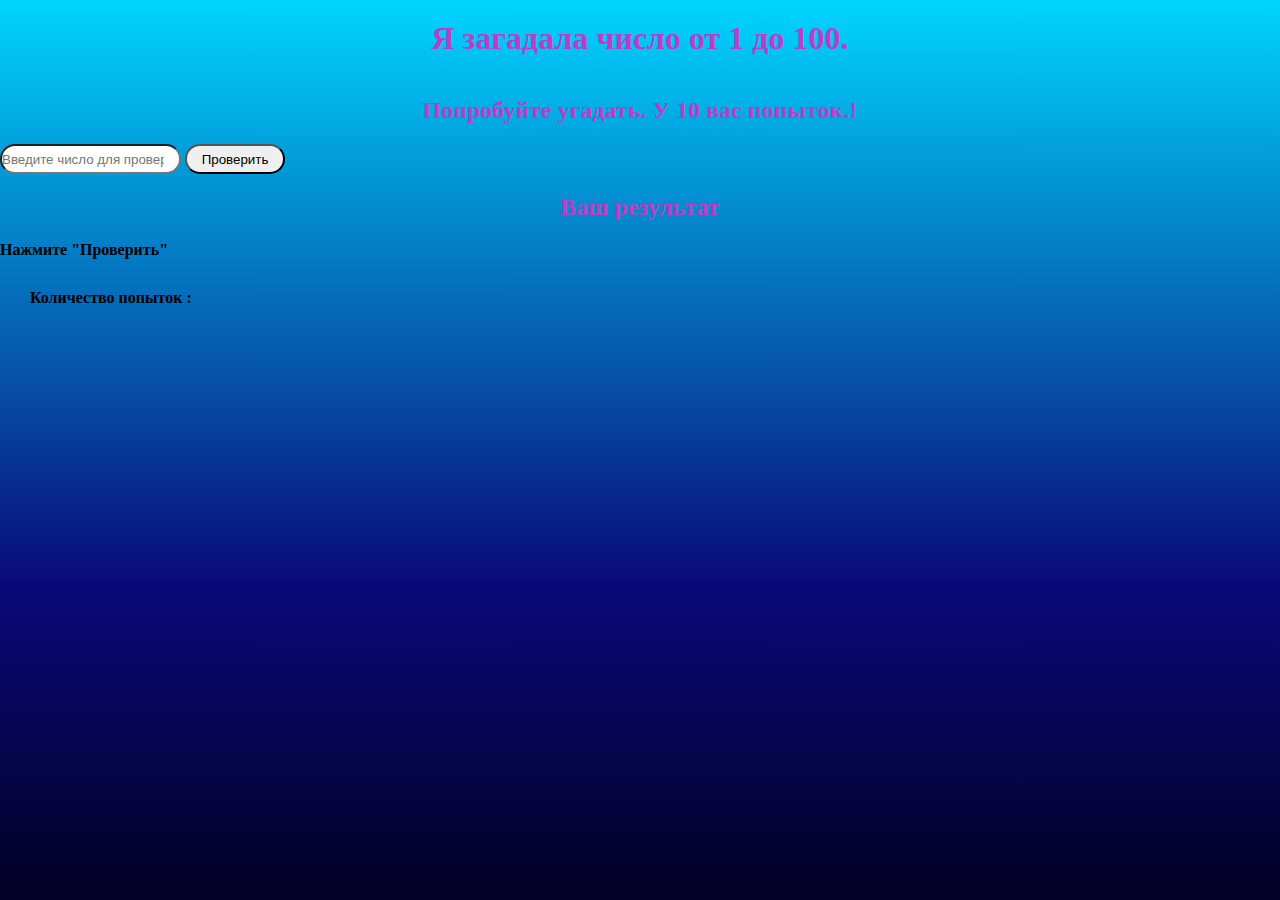
==== game01.html @ 720f46ee "Угадай число" ====
<!DOCTYPE html>
<html lang="en">

<head>
    <meta charset="UTF-8">
    <meta name="viewport" content="width=device-width, initial-scale=1.0">
    <title>Document</title>
    <link rel="stylesheet" href="game01.css">
</head>

<body>
    <div class="content">
        <h1>Я загадала число от 1 до 100. </h1>
        <h2>Попробуйте угадать. У <span id="totalDemand">0</span> вас попыток.!</h2>

        <input class="input" type="number" name="userNumber" id="userNumber" placeholder="Введите число для проверки">
        <button class="button" onclick="checkResult() ">Проверить</button>
        <h2>Ваш результат</h2>
        <div class="resultInfo">
            <div class="MainInfo" id="mainInfo">Нажмите "Проверить"</div>
            <div class="countInfo">
                <div class="countText">Количество попыток : </div>
                <div class="countValue" id="countValue"></div>
            </div>
        </div>
    </div>
    <script src="hw-5.js"></script>
    <script>
        Init();
    </script>
</body>

</html>
---- game01.css ----
* {
    padding: 0;
    margin: 0;
    box-sizing: border-box;
}

body {
    font-family: Montserrat;
    font-size: 16px;
    font-weight: 700;
}

h1 {
    color: rgb(191, 61, 196);
    padding: 20px;
    text-align: center;
}

h2 {
    color: rgb(191, 61, 196);
    padding: 20px;
    text-align: center;

}

input {
    border-radius: 20px;
    height: 30px;
}

button {
    border-radius: 20px;
    height: 30px;
    width: 100px;
}

.content {
    background: linear-gradient(0deg, rgba(2, 0, 36, 1) 0%, rgba(9, 9, 121, 1) 35%, rgba(0, 212, 255, 1) 100%);
    height: 100vh;
}


.noMoreDemand {
    background-color: rgb(255, 0, 13);
    color: rgb(17, 9, 9);
    font-size: 20px;
    padding: 40px;
}

.countInfo {
    display: flex;
    padding: 30px;
}

.badValue {
    background-color: rgb(0, 255, 136);
    color: rgb(65, 141, 84);
    font-size: 20px;
    padding: 40px;
}

.victory {
    background-color: rgb(255, 196, 0);
    color: rgb(141, 65, 65);
    font-size: 40px;
    padding: 40px;
}

.lessNumber {
    background-color: rgb(0, 255, 136);
    color: rgb(65, 141, 84);
    font-size: 20px;
    padding: 40px;
}
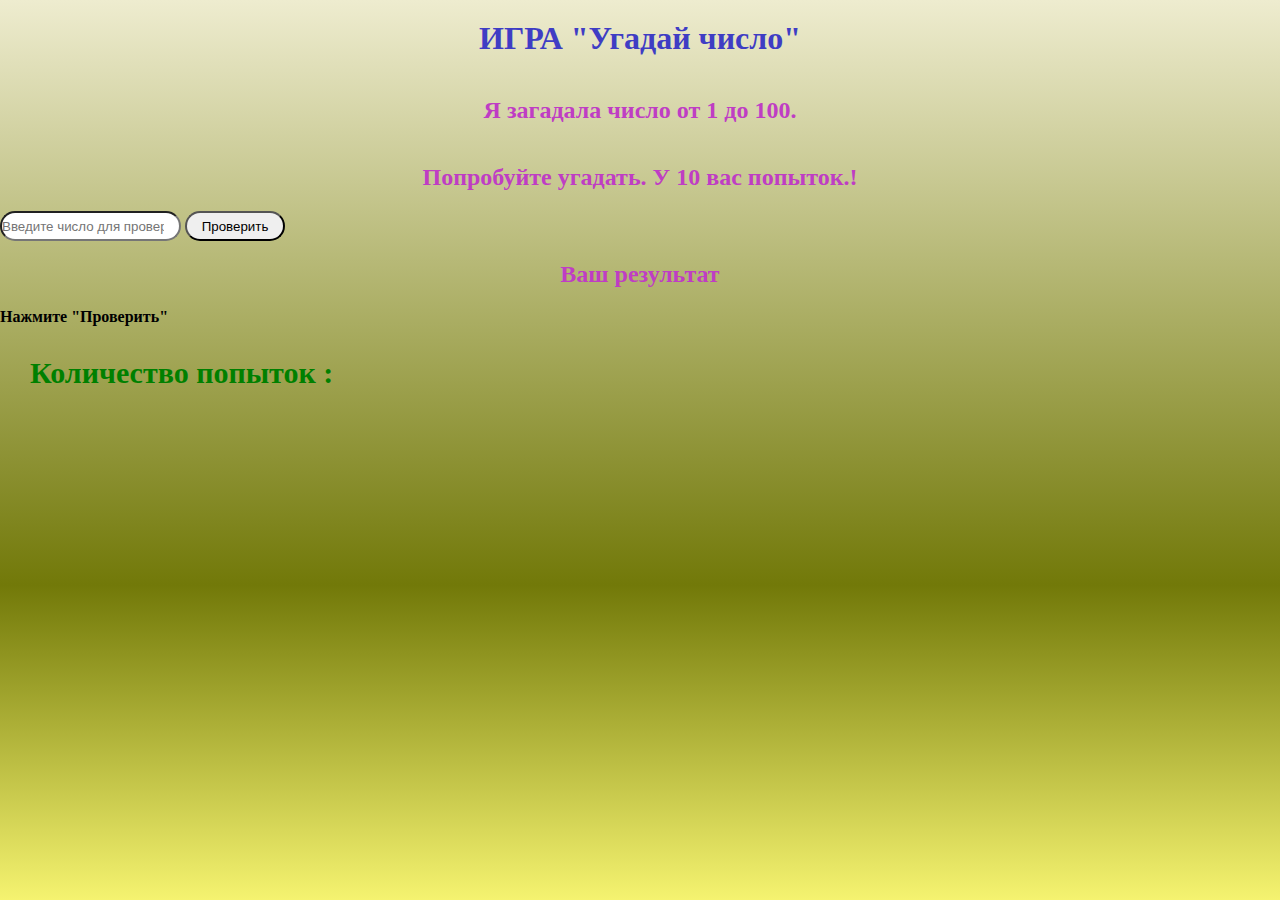
==== commit 45ce3b6c: "Страница game01" ====
--- a/game01.html
+++ b/game01.html
@@ -10,7 +10,8 @@
 
 <body>
     <div class="content">
-        <h1>Я загадала число от 1 до 100. </h1>
+        <h1>ИГРА "Угадай число" </h1>
+        <h2>Я загадала число от 1 до 100. </h2>
         <h2>Попробуйте угадать. У <span id="totalDemand">0</span> вас попыток.!</h2>
 
         <input class="input" type="number" name="userNumber" id="userNumber" placeholder="Введите число для проверки">
@@ -19,13 +20,15 @@
         <div class="resultInfo">
             <div class="MainInfo" id="mainInfo">Нажмите "Проверить"</div>
             <div class="countInfo">
-                <div class="countText">Количество попыток : </div>
-                <div class="countValue" id="countValue"></div>
+                <div class="manyDemand">Количество попыток : </div>
+                <div class="manyDemand" id="countValue"></div>
             </div>
         </div>
     </div>
     <script src="hw-5.js"></script>
     <script>
+        TestTask07();
+        TestTask07_Inh();
         Init();
     </script>
 </body>
--- a/game01.css
+++ b/game01.css
@@ -11,7 +11,7 @@
 }
 
 h1 {
-    color: rgb(191, 61, 196);
+    color: rgb(63, 61, 196);
     padding: 20px;
     text-align: center;
 }
@@ -35,13 +35,13 @@
 }
 
 .content {
-    background: linear-gradient(0deg, rgba(2, 0, 36, 1) 0%, rgba(9, 9, 121, 1) 35%, rgba(0, 212, 255, 1) 100%);
+    background: linear-gradient(0deg, rgb(245, 243, 112) 0%, rgb(114, 121, 9) 35%, rgb(238, 236, 207) 100%);
     height: 100vh;
 }
 
 
 .noMoreDemand {
-    background-color: rgb(255, 0, 13);
+    background-color: rgb(248, 111, 69);
     color: rgb(17, 9, 9);
     font-size: 20px;
     padding: 40px;
@@ -49,26 +49,44 @@
 
 .countInfo {
     display: flex;
+
     padding: 30px;
 }
 
 .badValue {
-    background-color: rgb(0, 255, 136);
+    background-color: rgb(229, 255, 0);
     color: rgb(65, 141, 84);
     font-size: 20px;
     padding: 40px;
 }
 
 .victory {
-    background-color: rgb(255, 196, 0);
+    background-color: rgb(59, 219, 73);
     color: rgb(141, 65, 65);
     font-size: 40px;
     padding: 40px;
 }
 
 .lessNumber {
-    background-color: rgb(0, 255, 136);
+    background-color: rgb(181, 131, 238);
     color: rgb(65, 141, 84);
     font-size: 20px;
     padding: 40px;
+}
+
+.greaterNumber {
+    background-color: rgb(181, 131, 238);
+    color: rgb(65, 141, 84);
+    font-size: 20px;
+    padding: 40px;
+}
+
+.fewDemand {
+    font-size: 30px;
+    color: brown;
+}
+
+.manyDemand {
+    font-size: 30px;
+    color: green;
 }